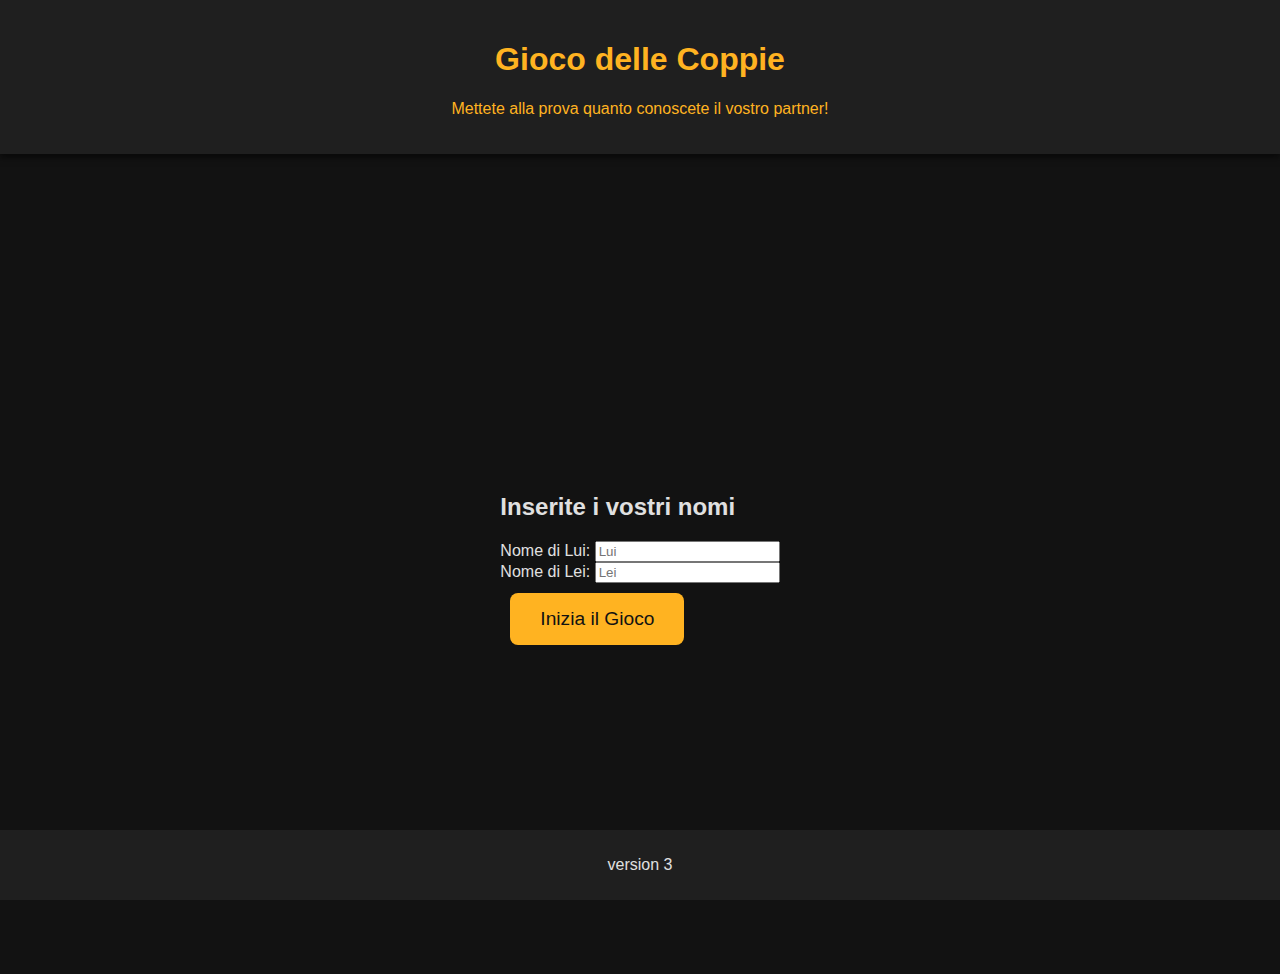
==== coppie.html @ 22941168 "Update coppie.html" ====
<!DOCTYPE html>
<html lang="it">
<head>
  <meta charset="UTF-8">
  <meta name="viewport" content="width=device-width, initial-scale=1.0">
  <title>Gioco delle Coppie</title>
  <link rel="stylesheet" href="css/styles.css">
</head>
<body>
  <header>
    <h1>Gioco delle Coppie</h1>
    <p>Mettete alla prova quanto conoscete il vostro partner!</p>
  </header>
  <main>
    <!-- Inserimento nomi -->
    <div id="name-input">
      <h2>Inserite i vostri nomi</h2>
      <label for="name-him">Nome di Lui:</label>
      <input id="name-him" type="text" placeholder="Lui">
      <br>
      <label for="name-her">Nome di Lei:</label>
      <input id="name-her" type="text" placeholder="Lei">
      <br>
      <button onclick="startCouplesGame()">Inizia il Gioco</button>
    </div>

    <!-- Contenuto del gioco -->
    <div id="game-content" style="display: none;">
      <div id="question-container">
        <p id="question"></p>
      </div>
      <div id="controls">
        <button onclick="recordAnswer(true)">Corretto</button>
        <button onclick="recordAnswer(false)">Errato</button>
      </div>
      <div id="score-board">
        <p><span id="score">0</span></p>
      </div>
      <p id="question-counter">0/0</p>
    </div>

    <!-- Riepilogo finale -->
    <div id="end-game" style="display: none;">
      <h2 id="final-message"></h2>
      <button onclick="restartGame()">Ricomincia</button>
      <a href="index.html"><button>Torna alla Home</button></a>
    </div>
  </main>
  <footer>
    <p>version 3</p>
  </footer>
<script src="js/shared.js" defer></script>
<script src="js/coppie.js" defer></script>
</body>
</html>
---- css/styles.css ----
/* Stile generale */
body {
  font-family: Arial, sans-serif;
  margin: 0;
  padding: 0;
  color: #E0E0E0;
  background-color: #121212;
}

header {
  background-color: #1F1F1F;
  color: #FFB321;
  text-align: center;
  padding: 20px 0;
  box-shadow: 0 4px 6px rgba(0, 0, 0, 0.5);
}

main {
  display: flex;
  flex-direction: column;
  align-items: center;
  justify-content: center;
  padding: 20px;
  min-height: calc(100vh - 120px);
}

footer {
  background-color: #1F1F1F;
  color: #E0E0E0;
  text-align: center;
  padding: 10px 0;
  position: fixed;
  bottom: 0;
  width: 100%;
}

/* Stile pulsanti */
button, a button {
  font-size: 1.2em;
  color: #121212;
  background-color: #FFB321;
  border: none;
  border-radius: 8px;
  padding: 15px 30px;
  cursor: pointer;
  margin: 10px;
  transition: transform 0.2s, background-color 0.3s;
}

button:hover, a button:hover {
  background-color: #E09A1A;
  transform: scale(1.05);
}

button:active, a button:active {
  transform: scale(0.95);
}

/* Contenitore delle domande */
#game-content {
  background-color: #1F1F1F;
  border-radius: 10px;
  box-shadow: 0 4px 8px rgba(0, 0, 0, 0.5);
  padding: 20px;
  width: 90%;
  max-width: 600px;
  text-align: center;
}

#question-container {
  margin-bottom: 20px;
}

#category {
  font-size: 1.1em;
  margin-bottom: 10px;
  color: #FFB321;
}

#question {
  font-size: 1.4em;
  margin-bottom: 20px;
}

/* Contatore */
#question-counter {
  font-size: 1em;
  color: #E0E0E0;
  margin-bottom: 20px;
}

/* Link a Home */
footer a {
  color: #FFB321;
  text-decoration: none;
}

footer a:hover {
  text-decoration: underline;
}

/* Stile per la selezione giochi */
.game-selection {
  display: flex;
  flex-wrap: wrap;
  justify-content: center;
  gap: 20px;
}

.game-selection button {
  width: 200px;
  text-align: center;
}

#game-content ul {
  list-style-type: none;
  padding: 0;
  margin: 20px 0;
}

#game-content ul li {
  background-color: #1F1F1F;
  margin: 5px 0;
  padding: 10px;
  border-radius: 8px;
  color: #FFB321;
}
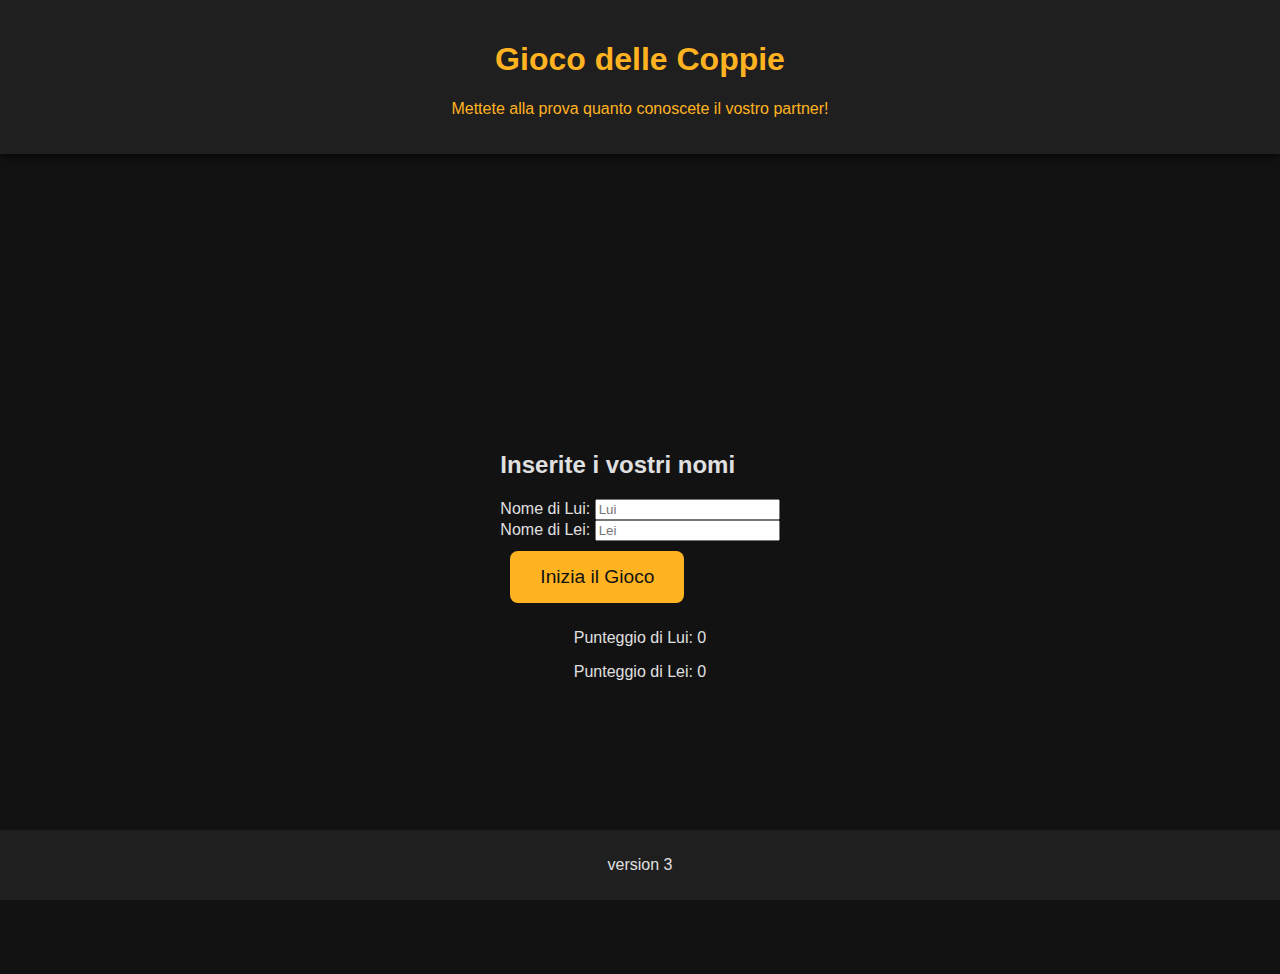
==== commit b4084895: "Update coppie.html" ====
--- a/coppie.html
+++ b/coppie.html
@@ -45,6 +45,21 @@
       <button onclick="restartGame()">Ricomincia</button>
       <a href="index.html"><button>Torna alla Home</button></a>
     </div>
+    <!-- Modifica nella sezione del gioco -->
+<div id="score-board">
+  <p><span id="score-him">Punteggio di Lui: 0</span></p>
+  <p><span id="score-her">Punteggio di Lei: 0</span></p>
+</div>
+
+<!-- Modifica nel riepilogo finale -->
+<div id="end-game" style="display: none;">
+  <h2 id="final-message"></h2>
+  <p id="final-score-him"></p>
+  <p id="final-score-her"></p>
+  <button onclick="restartGame()">Ricomincia</button>
+  <a href="index.html"><button>Torna alla Home</button></a>
+</div>
+
   </main>
   <footer>
     <p>version 3</p>
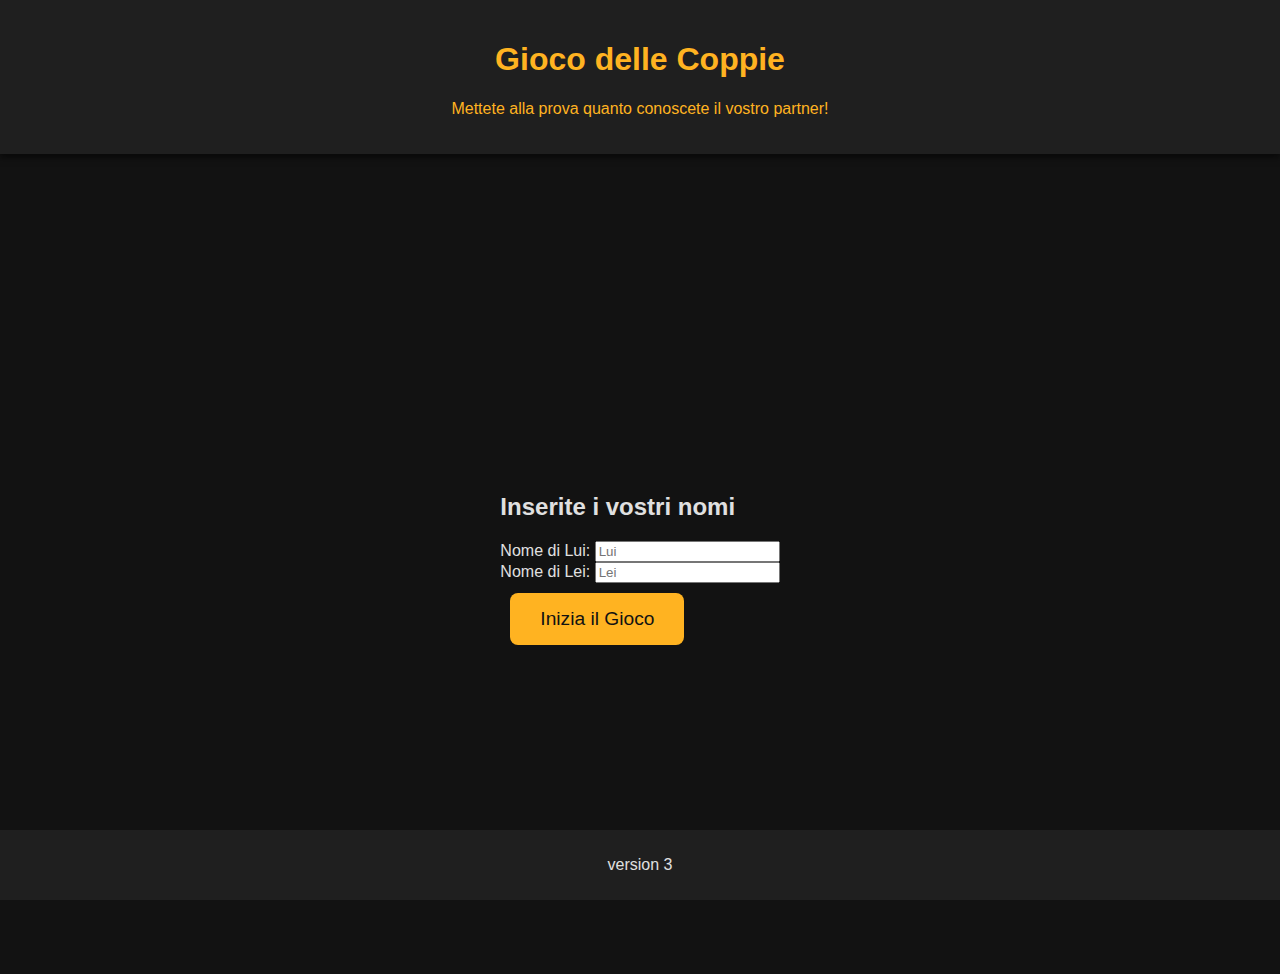
==== commit feb6c2ad: "Update coppie.html" ====
--- a/coppie.html
+++ b/coppie.html
@@ -45,21 +45,6 @@
       <button onclick="restartGame()">Ricomincia</button>
       <a href="index.html"><button>Torna alla Home</button></a>
     </div>
-    <!-- Modifica nella sezione del gioco -->
-<div id="score-board">
-  <p><span id="score-him">Punteggio di Lui: 0</span></p>
-  <p><span id="score-her">Punteggio di Lei: 0</span></p>
-</div>
-
-<!-- Modifica nel riepilogo finale -->
-<div id="end-game" style="display: none;">
-  <h2 id="final-message"></h2>
-  <p id="final-score-him"></p>
-  <p id="final-score-her"></p>
-  <button onclick="restartGame()">Ricomincia</button>
-  <a href="index.html"><button>Torna alla Home</button></a>
-</div>
-
   </main>
   <footer>
     <p>version 3</p>
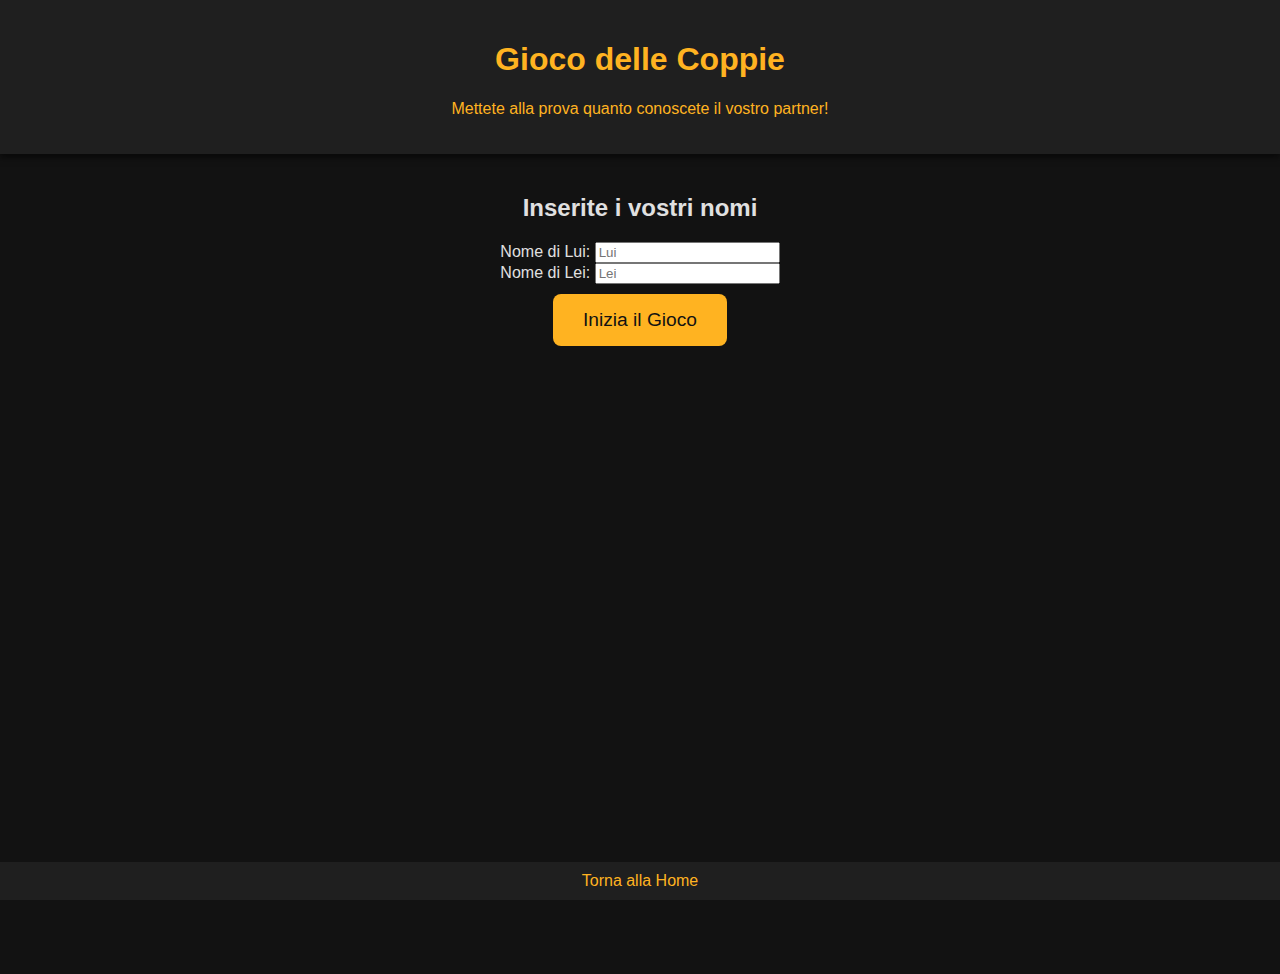
==== commit 54e86e11: "Update coppie.html" ====
--- a/coppie.html
+++ b/coppie.html
@@ -33,21 +33,20 @@
         <button onclick="recordAnswer(true)">Corretto</button>
         <button onclick="recordAnswer(false)">Errato</button>
       </div>
-      <div id="score-board">
-        <p><span id="score">0</span></p>
+      <div id="progress-container">
+        <div id="progress-bar"></div>
       </div>
-      <p id="question-counter">0/0</p>
     </div>
 
     <!-- Riepilogo finale -->
     <div id="end-game" style="display: none;">
       <h2 id="final-message"></h2>
-      <button onclick="restartGame()">Ricomincia</button>
+      <a href="coppie.html"><button>Ricomincia</button></a>
       <a href="index.html"><button>Torna alla Home</button></a>
     </div>
   </main>
   <footer>
-    <p>version 3</p>
+    <a href="index.html">Torna alla Home</a>
   </footer>
 <script src="js/shared.js" defer></script>
 <script src="js/coppie.js" defer></script>
--- a/css/styles.css
+++ b/css/styles.css
@@ -19,7 +19,6 @@
   display: flex;
   flex-direction: column;
   align-items: center;
-  justify-content: center;
   padding: 20px;
   min-height: calc(100vh - 120px);
 }
@@ -125,3 +124,29 @@
   border-radius: 8px;
   color: #FFB321;
 }
+#progress-container {
+  width: 100%;
+  background-color: #e0e0e0;
+  border-radius: 25px;
+  overflow: hidden;
+  height: 20px;
+  margin: 10px 0;
+}
+
+#progress-bar {
+  height: 100%;
+  width: 0%; /* Parte iniziale della barra */
+  background-color: #FFB321;
+  border-radius: 25px;
+  transition: width 0.3s ease;
+}
+.highlight {
+  color: #FFB321;
+  font-weight: bold;
+}
+#name-input {
+  text-align: center;  
+}
+#end-game {
+  text-align: center;  
+}
